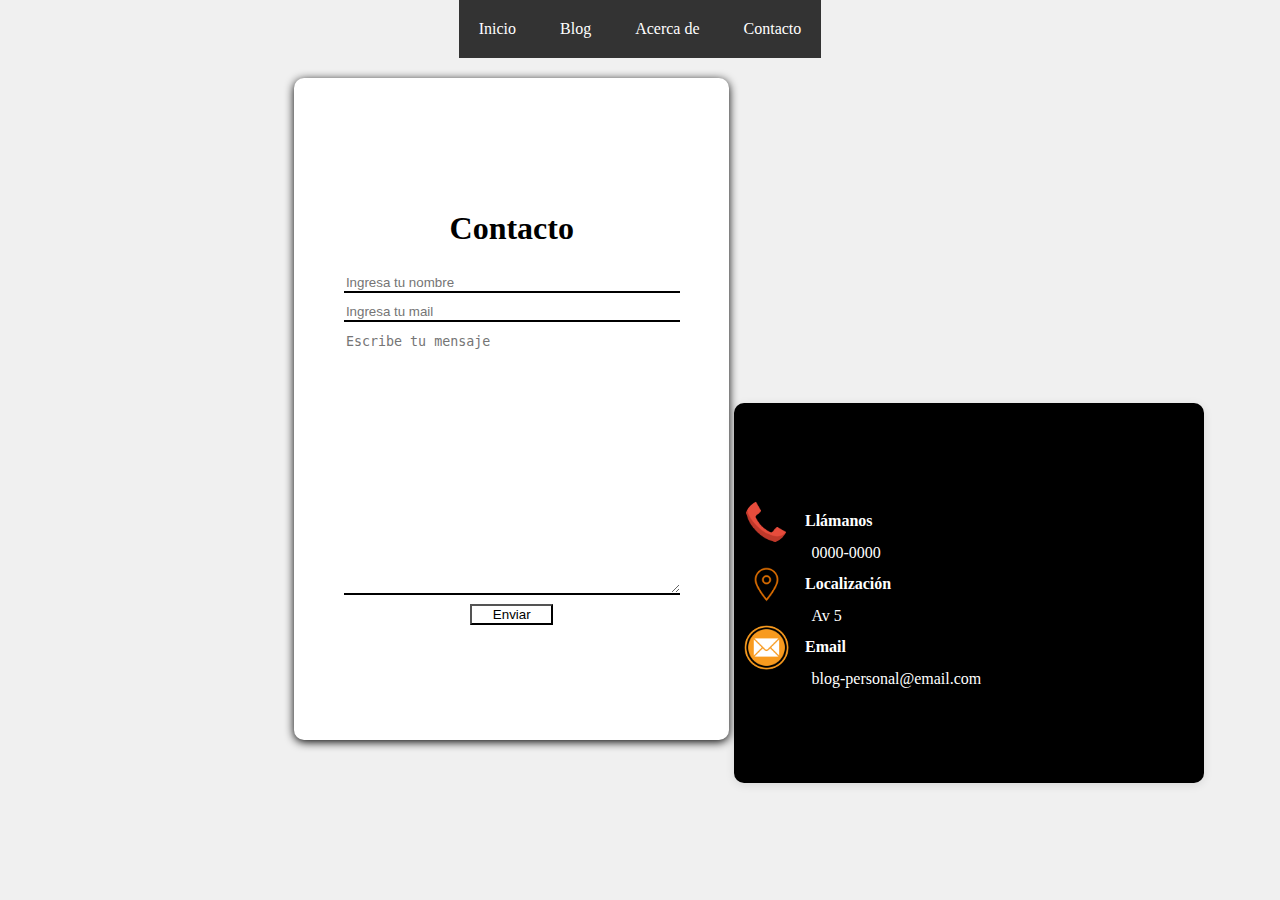
==== pages/contacto.html @ b322ef74 "chore: Update script tags to use type module for better module support" ====
<!DOCTYPE html>
<html lang="en">

<head>
  <meta charset="UTF-8" />
  <meta name="viewport" content="width=device-width, initial-scale=1.0" />
  <link rel="stylesheet" href="../styles/contacto.css">
  <link rel="stylesheet" href="../styles/navbar.css">
  <title>CONTACTO</title>
</head>
<body>
  <nav id="navbar">
  </nav>
  <div class="contact">
    <form action="">
      <div class="formulario">
        <h1>Contacto</h1>
        <input class="form-dato" type="text" name="name" id="" placeholder="Ingresa tu nombre" required>
        <input class="form-dato" type="email" id="" pattern="[a-zA-Z0-9_]+*@[a-zA-Z0-9_]+*[.][a-zA-Z]" size="30" required
          placeholder="Ingresa tu mail" />
        <textarea class="form-dato" name="" id="" placeholder="Escribe tu mensaje" required></textarea>
        <input class="button" type="submit" value="Enviar" />
      </div>
    </form>
    <div class="datos">
      <div class="dato">
        <img class="icono" src="/images/telefono.png">
        <h4>Llámanos</h4>
      </div>
      <p>0000-0000</p>
      <div class="dato">
        <img class="icono" src="../images/ubicacion.png" alt="">
        <h4>Localización</h4>
      </div>
      <p>Av 5 </p>
      <div class="dato">
        <img class="icono" src="../images/email.png" alt="">
        <h4>Email</h4>
      </div>
      <p>blog-personal@email.com</p>
    </div>
    <script type="module" src="../app/app.js"></script>
</body>

</html>
---- styles/contacto.css ----
body {
    display: flex;
    justify-content: center;
    align-items: center;
    flex-direction: column;
    height: 100vh;
    margin: 0;
    background-color: #f0f0f0;
}

header{
  width: 100%;
}

  .contact {
    display: flex;
    flex-direction: column;
    justify-content: center;
    align-items: center;
    gap: 10px;
    width: 90%;
    padding: 20px;
    height: 90vh;
  }
.icono {
    border-radius: 50%;
    align-items: left;
    width: 10%;
  }
.dato {
    display: flex;
    align-items: center;
    gap: 1em;
  }
  .form-dato {
    width: 80%;
    border-top: none;
    border-right: none;
    border-left: none;
    border-bottom: 2px solid black;
    margin: 5px;
  }
  
  textarea {
    height: 40%;
  }
  
  .button {
    background-color: white;
    width: 20%;
    margin: 4px;
  }

  form{
    width: 60%;
    height: 100%;
  }
  .formulario{
    background-color: white;
    width: 60%;
    height: 80%;
    padding: 10px;
    box-shadow: 0px 2px 10px black;
    border-radius: 10px;
    display: flex;
    flex-direction: column;
    justify-content: center;
    align-items: center;
  } 
  .datos {
    position: absolute;
    transform: translate(70%, 30%);
    background-color: black;
    padding: 10px;
    box-shadow: 0px 2px 10px rgba(0, 0, 0, 0.1);
    border-radius: 10px;
    max-width: 450px;
    display: flex;
    flex-direction: column;
    width: 60%;
    height: 40%;
    justify-content: center;
}

.icono {
    border-radius: 50%;
    align-items: left;
    width: 10%;
  }
  
  
  .dato {
    display: flex;
    align-items: center;
    gap: 1em;
  }
  .datos p {
    color: white;
    margin: 0;
    margin-left: 15%;
  }
  
  .datos h4 {
    color: white;
    margin: 0;
  }
  @media screen and (max-width: 1020px){
    .datos{
      display: none;
    }
    form{
      
    display: flex;
    align-items: center;
    justify-content: center; 
    }
    .button{
      width: 40%;
    }
  }
---- styles/navbar.css ----
/* Estilos del navbar */
#navbar {
    background-color: #333;
    padding: 10px 0;
    text-align: center;
  }
  
  #navbar ul {
    list-style-type: none;
    margin: 0;
    padding: 0;
    display: inline-block;
  }
  
  #navbar ul li {
    display: inline;
  }
  
  #navbar ul li a {
    color: white;
    text-decoration: none;
    padding: 10px 20px;
  }
  
  #navbar ul li a:hover {
    background-color: #555;
  }
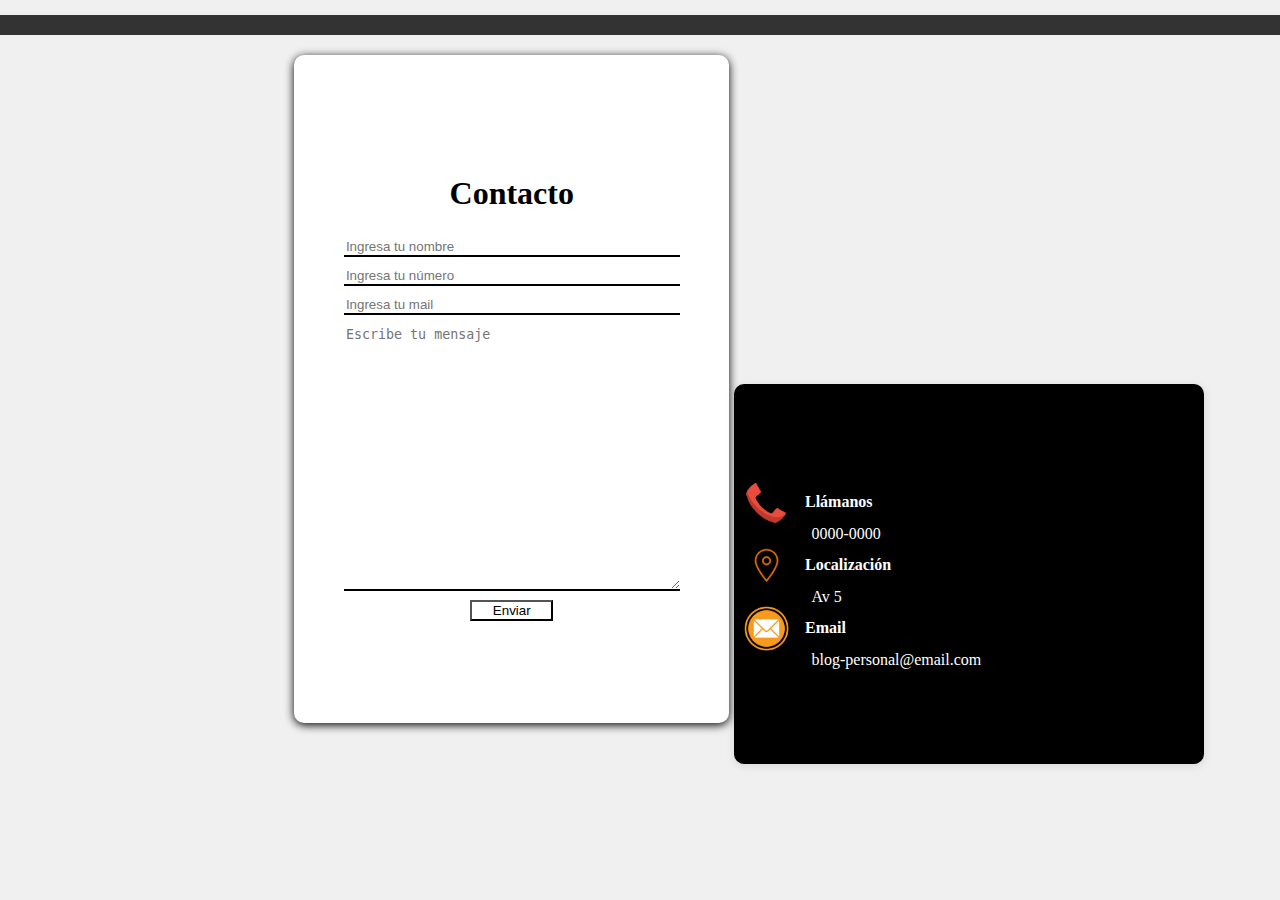
==== commit 5e3add87: "Página contacto" ====
--- a/pages/contacto.html
+++ b/pages/contacto.html
@@ -9,14 +9,16 @@
   <title>CONTACTO</title>
 </head>
 <body>
-  <nav id="navbar">
-  </nav>
+  <header>
+  <nav id="navbar"></nav>
+</header>
   <div class="contact">
     <form action="">
       <div class="formulario">
         <h1>Contacto</h1>
-        <input class="form-dato" type="text" name="name" id="" placeholder="Ingresa tu nombre" required>
-        <input class="form-dato" type="email" id="" pattern="[a-zA-Z0-9_]+*@[a-zA-Z0-9_]+*[.][a-zA-Z]" size="30" required
+        <input class="form-dato" type="text" name="name" id="" placeholder="Ingresa tu nombre"  pattern="([A-Za-z]+(?: [A-Za-z]+)*$)" title="Ingresa un nombre que no contenga caracteres especiales ni números" required>
+        <input class="form-dato" type="text" name="name" id="" placeholder="Ingresa tu número"  pattern="^[0-9]{8}$" title="Número de teléfono valido de 8 carácteres" required>
+        <input class="form-dato" type="email" id="" pattern="^[a-zA-Z0-9_]+@[a-zA-Z]+\.[a-zA-Z]+$" title="Ingresa un correo con el siguiente formato nombre@example.com" size="30" required
           placeholder="Ingresa tu mail" />
         <textarea class="form-dato" name="" id="" placeholder="Escribe tu mensaje" required></textarea>
         <input class="button" type="submit" value="Enviar" />
@@ -39,7 +41,9 @@
       </div>
       <p>blog-personal@email.com</p>
     </div>
-    <script type="module" src="../app/app.js"></script>
+    <script src="../app/app.js"></script>
+
+
 </body>
 
 </html>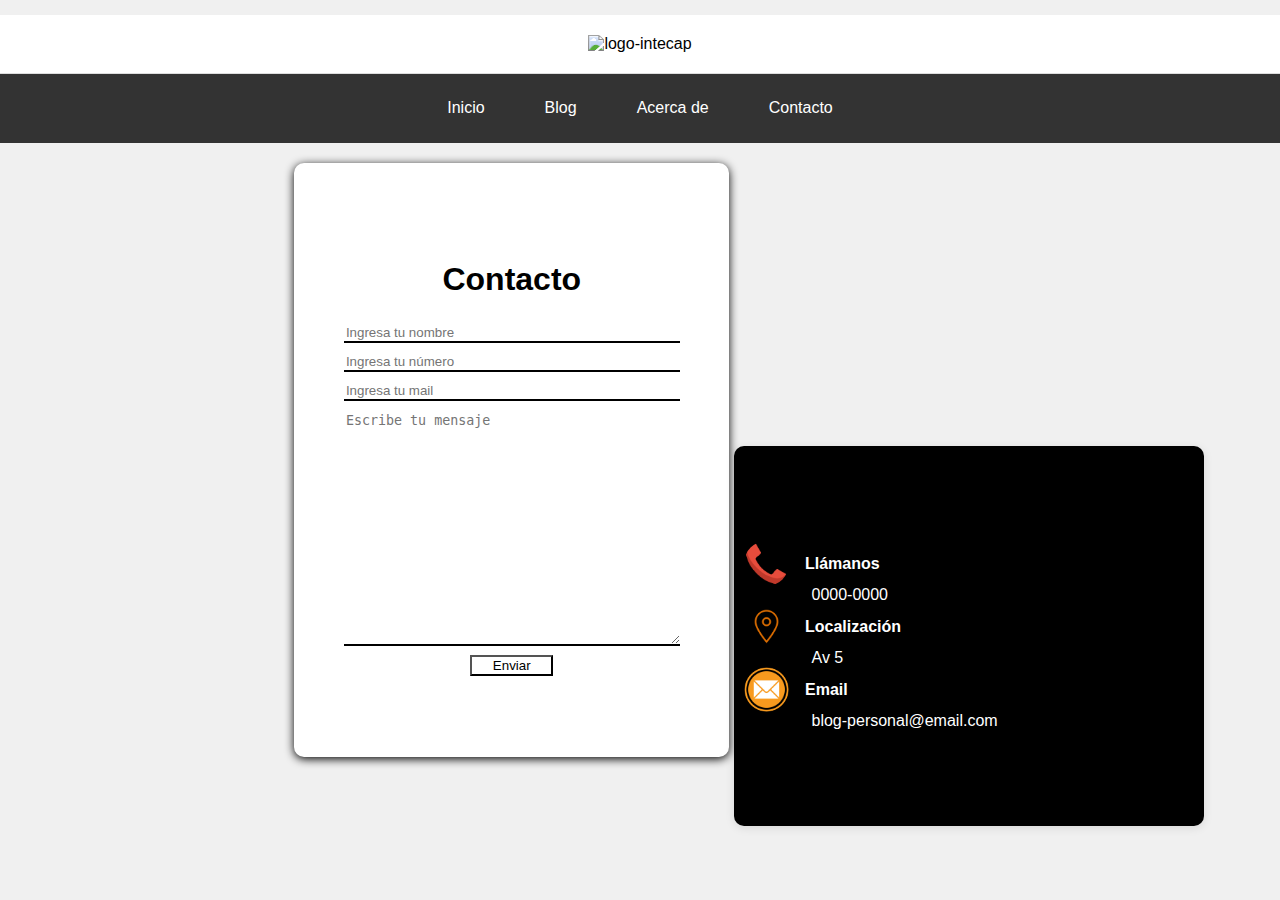
==== commit 249c0559: "Merge branch 'main' into front/PaginaInicial" ====
--- a/pages/contacto.html
+++ b/pages/contacto.html
@@ -10,7 +10,8 @@
 </head>
 <body>
   <header>
-  <nav id="navbar"></nav>
+  <nav id="navbar">
+  </nav>
 </header>
   <div class="contact">
     <form action="">
@@ -41,8 +42,8 @@
       </div>
       <p>blog-personal@email.com</p>
     </div>
-    <script src="../app/app.js"></script>
 
+    <script type="module" src="../app/app.js"></script>
 
 </body>
 
--- a/styles/navbar.css
+++ b/styles/navbar.css
@@ -1,28 +1,51 @@
+body {
+  font-family: Arial, sans-serif;
+  margin: 0;
+  padding: 0;
+  box-sizing: border-box;
+}
+
+/* Estilos del header */
+#logo-intecap {
+  background-color: white; /* Cambia a 'transparent' si los compa;eros quieren */
+  text-align: center;
+  padding: 20px 0;
+  border-bottom: 1px solid #ddd; /* Opcional, para separar visualmente el header del navbar */
+}
+
+#logo-intecap img {
+  max-height: 80px; /*Ajustar la altura del logo segun sea necesario*/
+  width: auto;
+}
+
 /* Estilos del navbar */
 #navbar {
-    background-color: #333;
-    padding: 10px 0;
-    text-align: center;
-  }
-  
-  #navbar ul {
-    list-style-type: none;
-    margin: 0;
-    padding: 0;
-    display: inline-block;
-  }
-  
-  #navbar ul li {
-    display: inline;
-  }
-  
-  #navbar ul li a {
-    color: white;
-    text-decoration: none;
-    padding: 10px 20px;
-  }
-  
-  #navbar ul li a:hover {
-    background-color: #555;
-  }
-  +  background-color: #333;
+  margin-top: 15px;
+  padding: 0px 0px 8px;
+  text-align: center;
+}
+
+#navbar ul {
+  list-style-type: none;
+  margin: 0;
+  padding: 0;
+  display: flex;
+  justify-content: center;
+}
+
+#navbar ul li {
+  margin: 0 10px;
+}
+
+#navbar ul li a {
+  color: white;
+  text-decoration: none;
+  padding: 10px 20px;
+  display: block;
+  transition: background-color 0.3s ease;
+}
+
+#navbar ul li a:hover {
+  background-color: #555;
+}
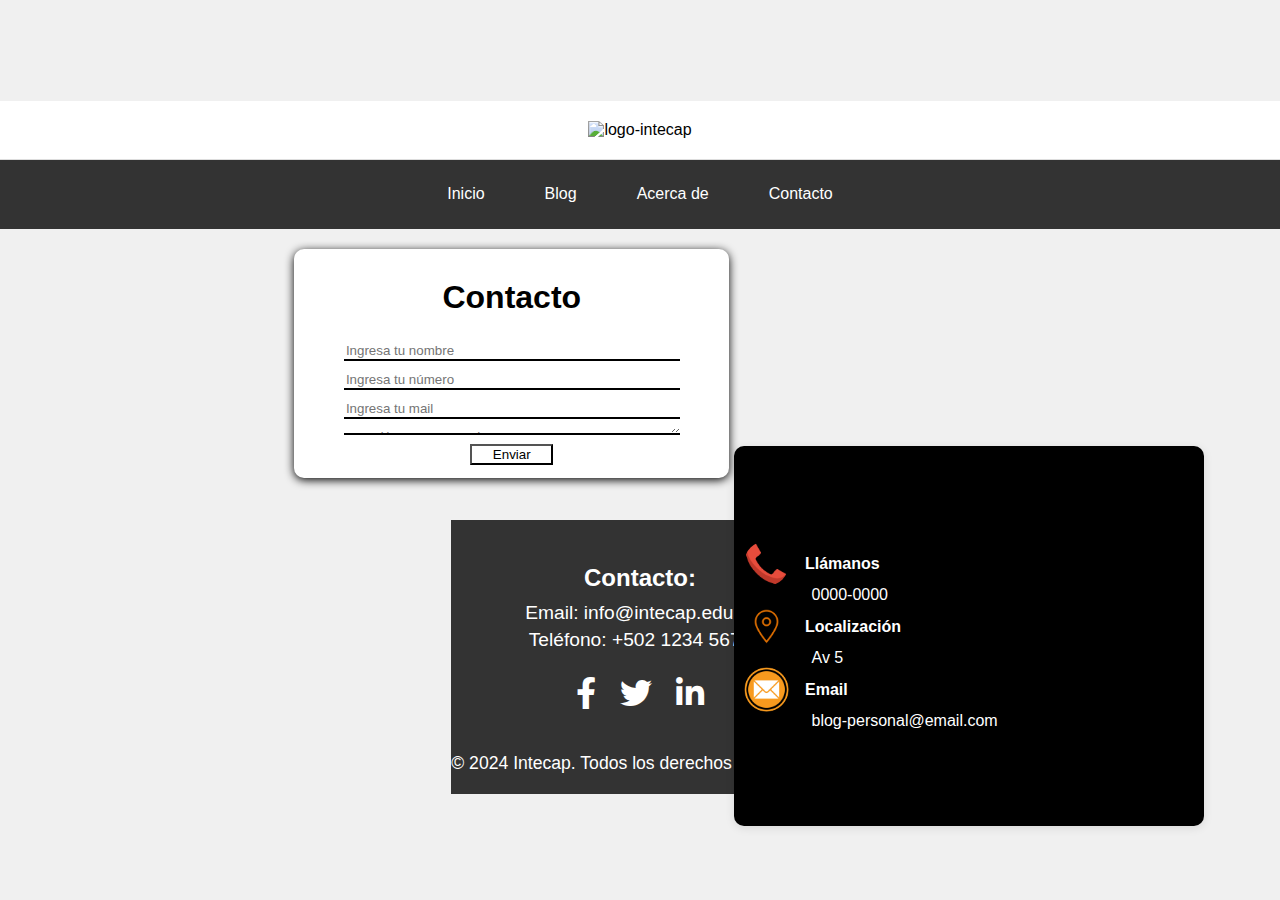
==== commit f056048d: "chore: Refactorizar código para agregar un nuevo blog al local storage" ====
--- a/pages/contacto.html
+++ b/pages/contacto.html
@@ -1,5 +1,5 @@
 <!DOCTYPE html>
-<html lang="en">
+<html lang="es">
 
 <head>
   <meta charset="UTF-8" />
@@ -42,7 +42,7 @@
       </div>
       <p>blog-personal@email.com</p>
     </div>
-
+    <footer></footer>
     <script type="module" src="../app/app.js"></script>
 
 </body>
--- a/styles/contacto.css
+++ b/styles/contacto.css
@@ -20,7 +20,7 @@
     gap: 10px;
     width: 90%;
     padding: 20px;
-    height: 90vh;
+   
   }
 .icono {
     border-radius: 50%;
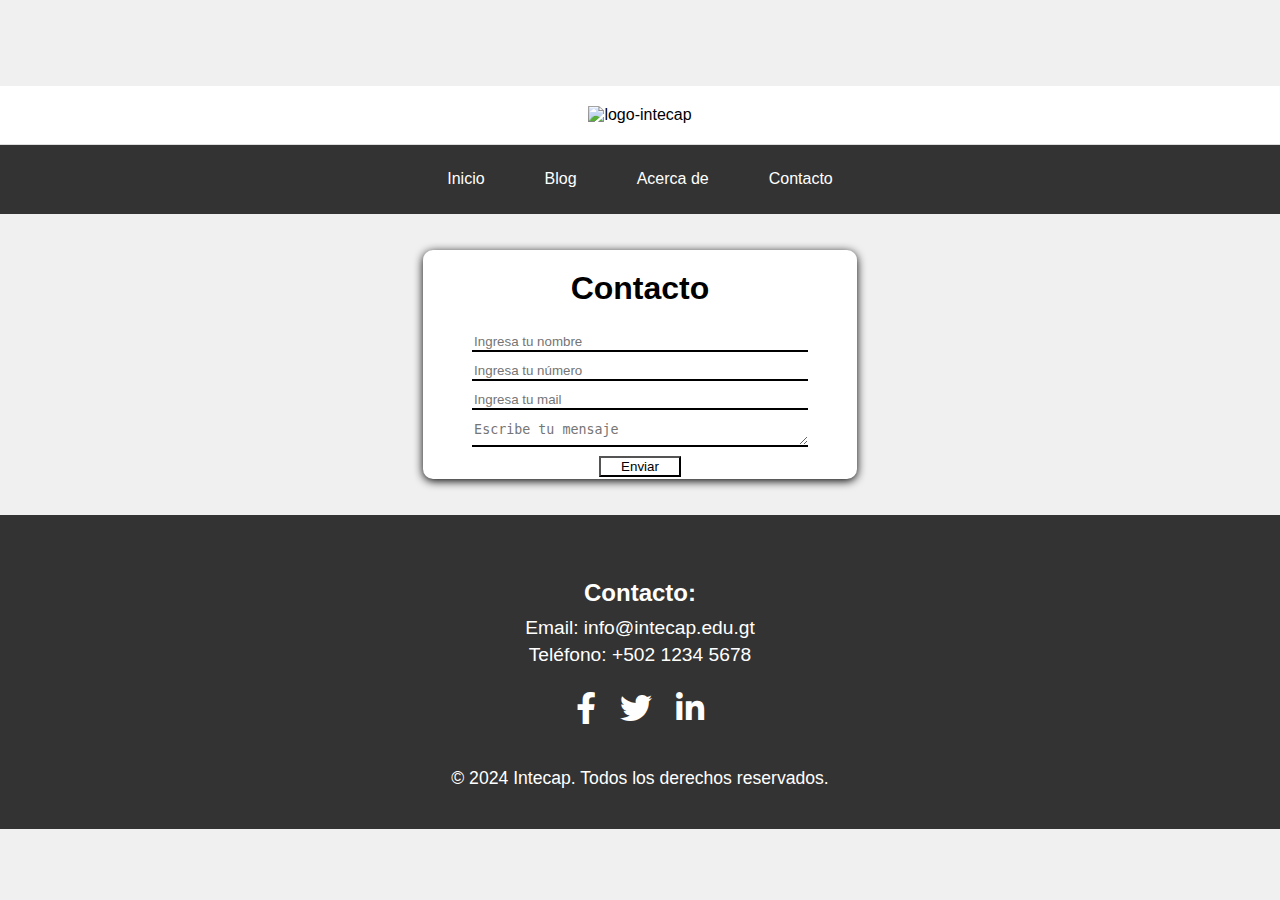
==== commit 4bd0a7f0: "Style footer Página contacto" ====
--- a/pages/contacto.html
+++ b/pages/contacto.html
@@ -1,11 +1,12 @@
 <!DOCTYPE html>
-<html lang="es">
+<html lang="en">
 
 <head>
   <meta charset="UTF-8" />
   <meta name="viewport" content="width=device-width, initial-scale=1.0" />
   <link rel="stylesheet" href="../styles/contacto.css">
   <link rel="stylesheet" href="../styles/navbar.css">
+  <link rel="stylesheet" href="../styles/footer.css">
   <title>CONTACTO</title>
 </head>
 <body>
@@ -25,26 +26,10 @@
         <input class="button" type="submit" value="Enviar" />
       </div>
     </form>
-    <div class="datos">
-      <div class="dato">
-        <img class="icono" src="/images/telefono.png">
-        <h4>Llámanos</h4>
-      </div>
-      <p>0000-0000</p>
-      <div class="dato">
-        <img class="icono" src="../images/ubicacion.png" alt="">
-        <h4>Localización</h4>
-      </div>
-      <p>Av 5 </p>
-      <div class="dato">
-        <img class="icono" src="../images/email.png" alt="">
-        <h4>Email</h4>
-      </div>
-      <p>blog-personal@email.com</p>
-    </div>
-    <footer></footer>
+  </div>
     <script type="module" src="../app/app.js"></script>
 
 </body>
+<footer id="footer"></footer>
 
-</html>+</html>  --- a/styles/contacto.css
+++ b/styles/contacto.css
@@ -12,9 +12,13 @@
   width: 100%;
 }
 
+footer{
+  width: 100%;
+}
+
+
   .contact {
     display: flex;
-    flex-direction: column;
     justify-content: center;
     align-items: center;
     gap: 10px;
@@ -27,11 +31,7 @@
     align-items: left;
     width: 10%;
   }
-.dato {
-    display: flex;
-    align-items: center;
-    gap: 1em;
-  }
+
   .form-dato {
     width: 80%;
     border-top: none;
@@ -42,7 +42,7 @@
   }
   
   textarea {
-    height: 40%;
+    min-height: 10%;
   }
   
   .button {
@@ -54,6 +54,9 @@
   form{
     width: 60%;
     height: 100%;
+    display: flex;
+    align-items: center;
+    justify-content: center;
   }
   .formulario{
     background-color: white;
@@ -67,20 +70,7 @@
     justify-content: center;
     align-items: center;
   } 
-  .datos {
-    position: absolute;
-    transform: translate(70%, 30%);
-    background-color: black;
-    padding: 10px;
-    box-shadow: 0px 2px 10px rgba(0, 0, 0, 0.1);
-    border-radius: 10px;
-    max-width: 450px;
-    display: flex;
-    flex-direction: column;
-    width: 60%;
-    height: 40%;
-    justify-content: center;
-}
+
 
 .icono {
     border-radius: 50%;
@@ -89,11 +79,7 @@
   }
   
   
-  .dato {
-    display: flex;
-    align-items: center;
-    gap: 1em;
-  }
+
   .datos p {
     color: white;
     margin: 0;
@@ -105,16 +91,15 @@
     margin: 0;
   }
   @media screen and (max-width: 1020px){
-    .datos{
-      display: none;
-    }
-    form{
-      
-    display: flex;
-    align-items: center;
-    justify-content: center; 
-    }
+    
     .button{
       width: 40%;
     }
+  }
+
+  @media screen and (max-height: 500px){
+    
+    footer{
+      display: none;
+    }
   }--- a/styles/footer.css
+++ b/styles/footer.css
@@ -0,0 +1,66 @@
+/* CSS para el footer */
+#footer {
+    background-color: #333;
+    color: white;
+    padding: 20px 0;
+    text-align: center;
+}
+
+.footer-container {
+    display: flex;
+    flex-direction: column;
+    align-items: center;
+    max-width: 1200px;
+    margin: 0 auto;
+    padding: 0 20px;
+}
+
+.footer-contact, .footer-social {
+    margin-bottom: 20px;
+    text-align: center;
+}
+
+.footer-contact h3 {
+    margin-bottom: 10px;
+    font-size: 1.5em;
+}
+
+.footer-contact p {
+    margin: 5px 0;
+    font-size: 1.2em;
+}
+
+.footer-contact a {
+    color: white;
+    text-decoration: none;
+}
+
+.footer-social a {
+    color: white;
+    font-size: 2em;
+    margin: 0 10px;
+    transition: transform 0.3s ease;
+}
+
+.footer-social a:hover {
+    transform: scale(1.1);
+}
+
+.footer-bottom {
+    margin-top: 20px;
+    font-size: 1.1em;
+}
+
+.footer-bottom p {
+    margin: 0;
+}
+
+@media screen and (max-width: 600px) {
+    .footer-contact p {
+        font-size: 1em;
+    }
+
+    .footer-social a {
+        font-size: 1.5em;
+    }
+}
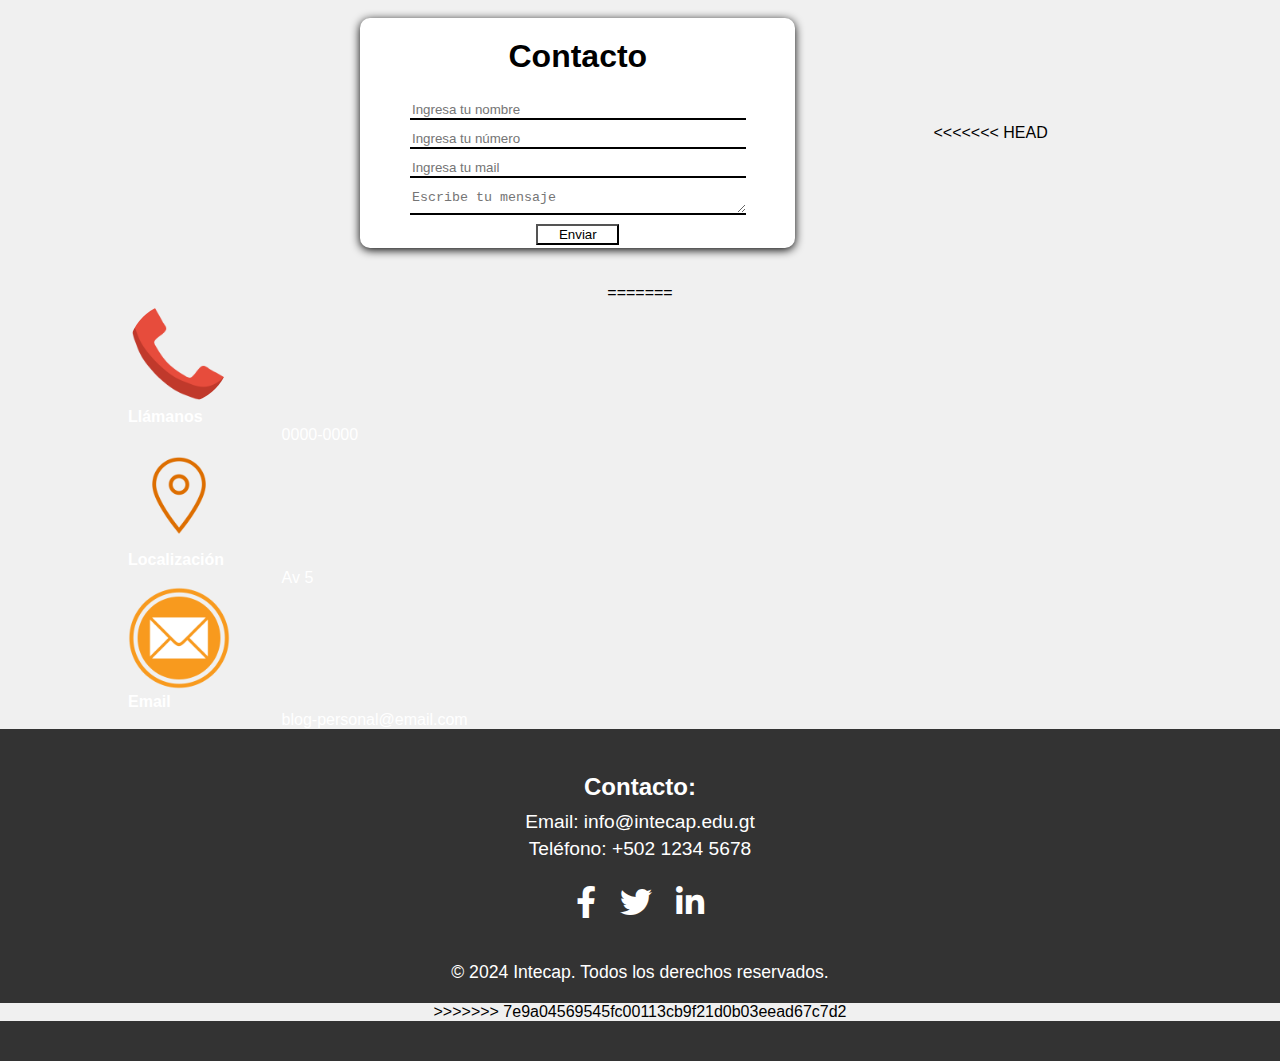
==== commit ab877b9d: "Merge branch 'main' of https://github.com/Abranr/blog-personal" ====
--- a/pages/contacto.html
+++ b/pages/contacto.html
@@ -1,5 +1,5 @@
 <!DOCTYPE html>
-<html lang="en">
+<html lang="es">
 
 <head>
   <meta charset="UTF-8" />
@@ -26,7 +26,28 @@
         <input class="button" type="submit" value="Enviar" />
       </div>
     </form>
+<<<<<<< HEAD
   </div>
+=======
+    <div class="datos">
+      <div class="dato">
+        <img class="icono" src="/images/telefono.png">
+        <h4>Llámanos</h4>
+      </div>
+      <p>0000-0000</p>
+      <div class="dato">
+        <img class="icono" src="../images/ubicacion.png" alt="">
+        <h4>Localización</h4>
+      </div>
+      <p>Av 5 </p>
+      <div class="dato">
+        <img class="icono" src="../images/email.png" alt="">
+        <h4>Email</h4>
+      </div>
+      <p>blog-personal@email.com</p>
+    </div>
+    <footer></footer>
+>>>>>>> 7e9a04569545fc00113cb9f21d0b03eead67c7d2
     <script type="module" src="../app/app.js"></script>
 
 </body>
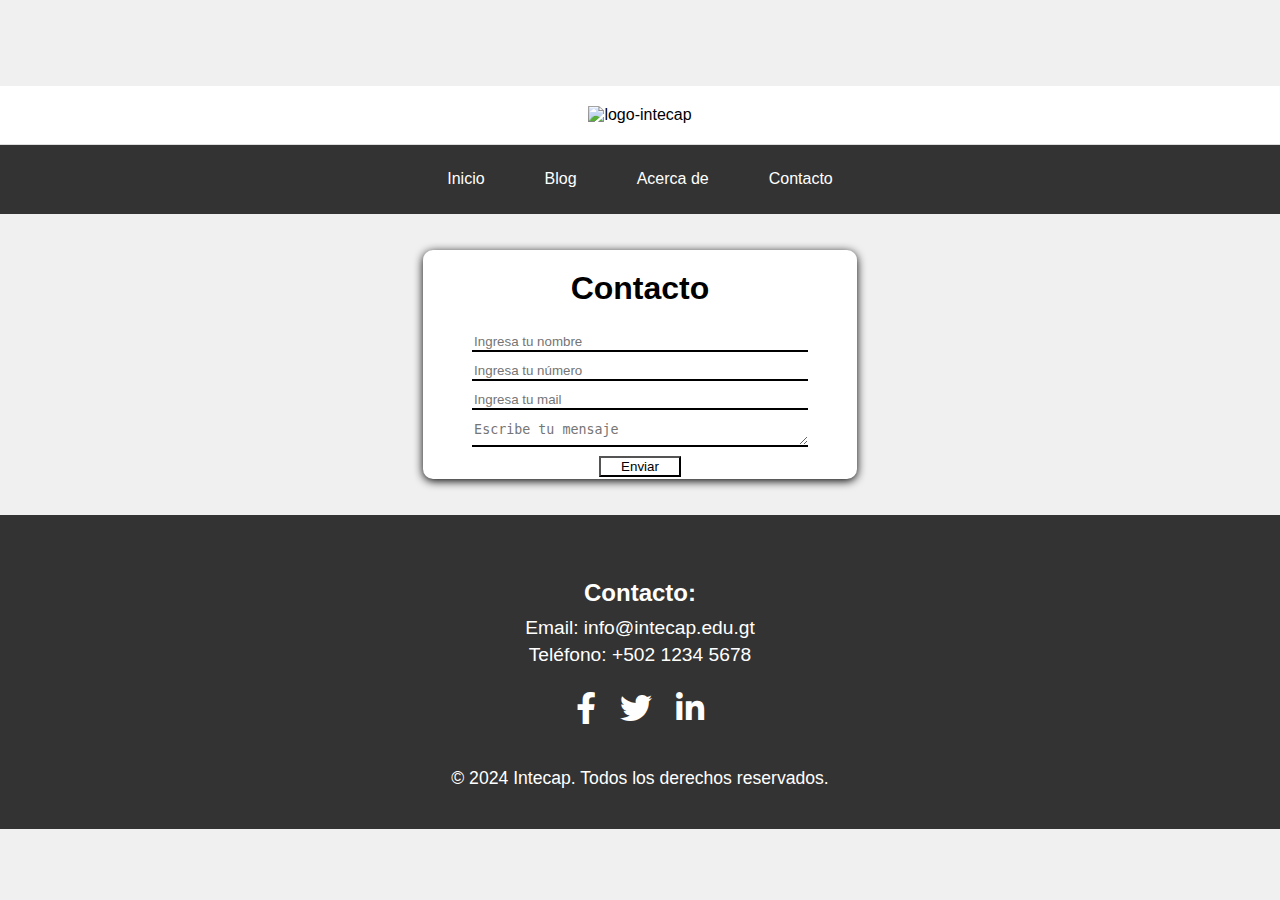
==== commit 06c16bed: "Footer Página contacto" ====
--- a/pages/contacto.html
+++ b/pages/contacto.html
@@ -1,5 +1,5 @@
 <!DOCTYPE html>
-<html lang="es">
+<html lang="en">
 
 <head>
   <meta charset="UTF-8" />
@@ -26,28 +26,7 @@
         <input class="button" type="submit" value="Enviar" />
       </div>
     </form>
-<<<<<<< HEAD
   </div>
-=======
-    <div class="datos">
-      <div class="dato">
-        <img class="icono" src="/images/telefono.png">
-        <h4>Llámanos</h4>
-      </div>
-      <p>0000-0000</p>
-      <div class="dato">
-        <img class="icono" src="../images/ubicacion.png" alt="">
-        <h4>Localización</h4>
-      </div>
-      <p>Av 5 </p>
-      <div class="dato">
-        <img class="icono" src="../images/email.png" alt="">
-        <h4>Email</h4>
-      </div>
-      <p>blog-personal@email.com</p>
-    </div>
-    <footer></footer>
->>>>>>> 7e9a04569545fc00113cb9f21d0b03eead67c7d2
     <script type="module" src="../app/app.js"></script>
 
 </body>
